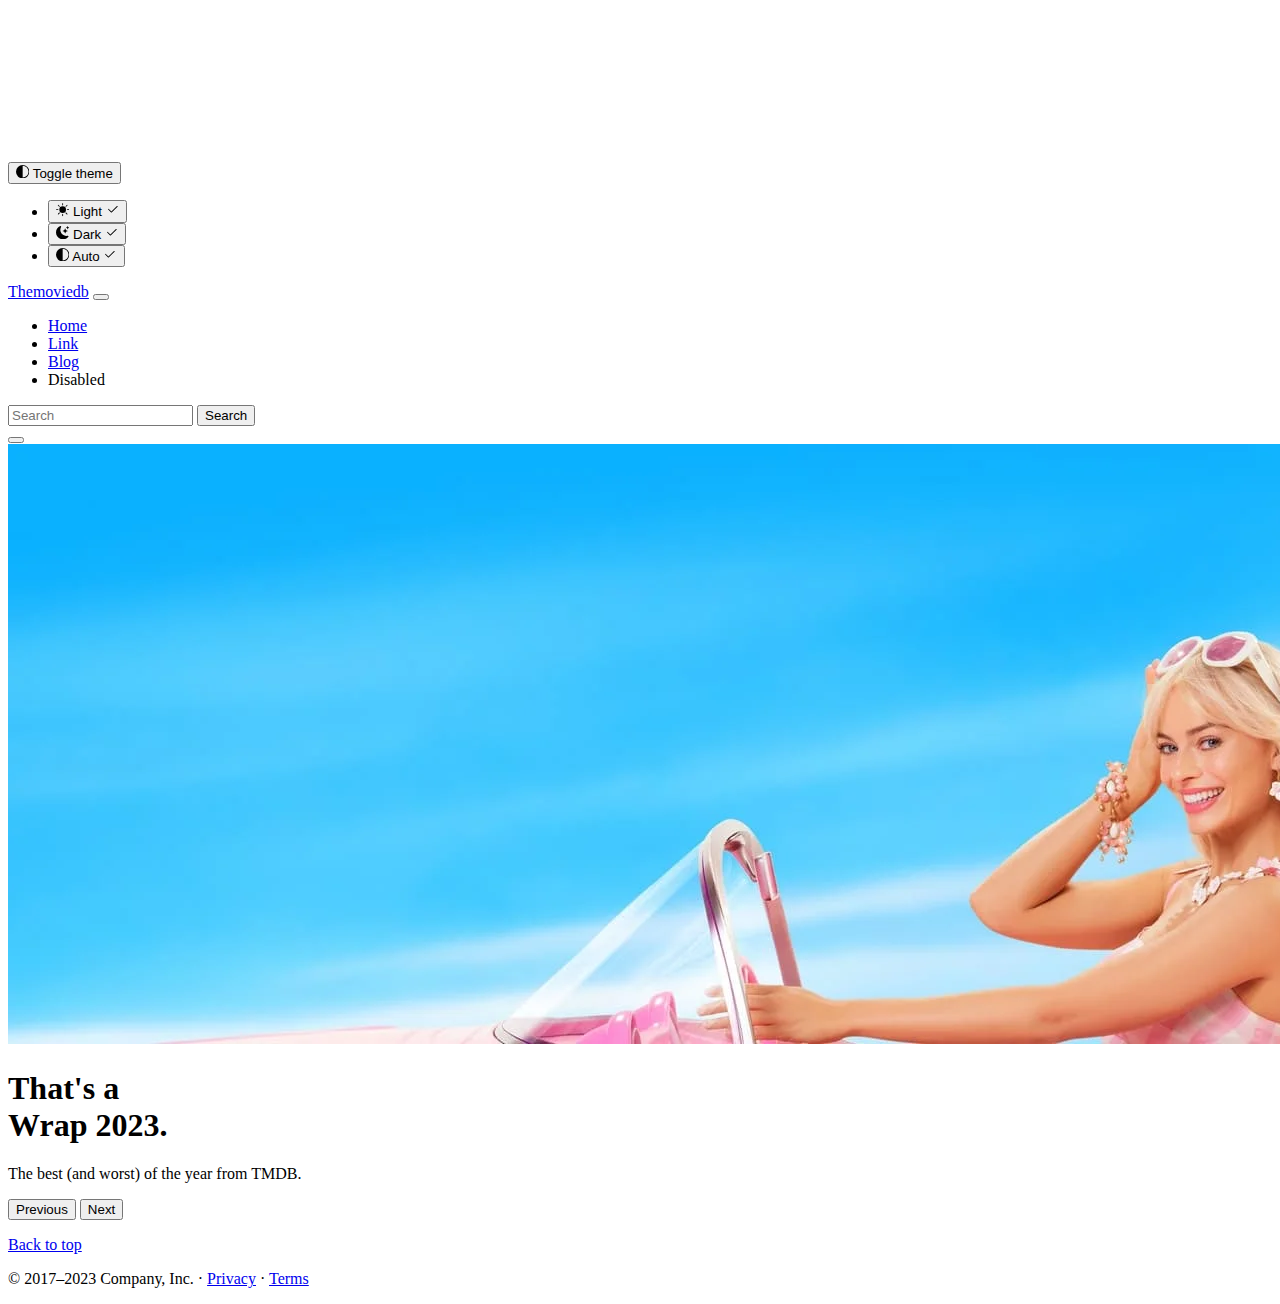
==== blog.html @ 81041fa2 "feature/blog-Index" ====
<!doctype html>
<html lang="en">

<head>
    <meta charset="utf-8">
    <meta name="viewport" content="width=device-width, initial-scale=1">
    <title>Bootstrap demo</title>
    <link href="https://cdn.jsdelivr.net/npm/bootstrap@5.3.2/dist/css/bootstrap.min.css" rel="stylesheet"
        integrity="sha384-T3c6CoIi6uLrA9TneNEoa7RxnatzjcDSCmG1MXxSR1GAsXEV/Dwwykc2MPK8M2HN" crossorigin="anonymous">
    <link rel="stylesheet" href="css/blog.css" />
</head>


<body>
    <svg xmlns="http://www.w3.org/2000/svg" class="d-none">
        <symbol id="check2" viewBox="0 0 16 16">
            <path
                d="M13.854 3.646a.5.5 0 0 1 0 .708l-7 7a.5.5 0 0 1-.708 0l-3.5-3.5a.5.5 0 1 1 .708-.708L6.5 10.293l6.646-6.647a.5.5 0 0 1 .708 0z">
            </path>
        </symbol>
        <symbol id="circle-half" viewBox="0 0 16 16">
            <path d="M8 15A7 7 0 1 0 8 1v14zm0 1A8 8 0 1 1 8 0a8 8 0 0 1 0 16z"></path>
        </symbol>
        <symbol id="moon-stars-fill" viewBox="0 0 16 16">
            <path
                d="M6 .278a.768.768 0 0 1 .08.858 7.208 7.208 0 0 0-.878 3.46c0 4.021 3.278 7.277 7.318 7.277.527 0 1.04-.055 1.533-.16a.787.787 0 0 1 .81.316.733.733 0 0 1-.031.893A8.349 8.349 0 0 1 8.344 16C3.734 16 0 12.286 0 7.71 0 4.266 2.114 1.312 5.124.06A.752.752 0 0 1 6 .278z">
            </path>
            <path
                d="M10.794 3.148a.217.217 0 0 1 .412 0l.387 1.162c.173.518.579.924 1.097 1.097l1.162.387a.217.217 0 0 1 0 .412l-1.162.387a1.734 1.734 0 0 0-1.097 1.097l-.387 1.162a.217.217 0 0 1-.412 0l-.387-1.162A1.734 1.734 0 0 0 9.31 6.593l-1.162-.387a.217.217 0 0 1 0-.412l1.162-.387a1.734 1.734 0 0 0 1.097-1.097l.387-1.162zM13.863.099a.145.145 0 0 1 .274 0l.258.774c.115.346.386.617.732.732l.774.258a.145.145 0 0 1 0 .274l-.774.258a1.156 1.156 0 0 0-.732.732l-.258.774a.145.145 0 0 1-.274 0l-.258-.774a1.156 1.156 0 0 0-.732-.732l-.774-.258a.145.145 0 0 1 0-.274l.774-.258c.346-.115.617-.386.732-.732L13.863.1z">
            </path>
        </symbol>
        <symbol id="sun-fill" viewBox="0 0 16 16">
            <path
                d="M8 12a4 4 0 1 0 0-8 4 4 0 0 0 0 8zM8 0a.5.5 0 0 1 .5.5v2a.5.5 0 0 1-1 0v-2A.5.5 0 0 1 8 0zm0 13a.5.5 0 0 1 .5.5v2a.5.5 0 0 1-1 0v-2A.5.5 0 0 1 8 13zm8-5a.5.5 0 0 1-.5.5h-2a.5.5 0 0 1 0-1h2a.5.5 0 0 1 .5.5zM3 8a.5.5 0 0 1-.5.5h-2a.5.5 0 0 1 0-1h2A.5.5 0 0 1 3 8zm10.657-5.657a.5.5 0 0 1 0 .707l-1.414 1.415a.5.5 0 1 1-.707-.708l1.414-1.414a.5.5 0 0 1 .707 0zm-9.193 9.193a.5.5 0 0 1 0 .707L3.05 13.657a.5.5 0 0 1-.707-.707l1.414-1.414a.5.5 0 0 1 .707 0zm9.193 2.121a.5.5 0 0 1-.707 0l-1.414-1.414a.5.5 0 0 1 .707-.707l1.414 1.414a.5.5 0 0 1 0 .707zM4.464 4.465a.5.5 0 0 1-.707 0L2.343 3.05a.5.5 0 1 1 .707-.707l1.414 1.414a.5.5 0 0 1 0 .708z">
            </path>
        </symbol>
    </svg>

    <div class="dropdown position-fixed bottom-0 end-0 mb-3 me-3 bd-mode-toggle">
        <button class="btn btn-bd-primary py-2 dropdown-toggle d-flex align-items-center" id="bd-theme" type="button"
            aria-expanded="false" data-bs-toggle="dropdown" aria-label="Toggle theme (auto)">
            <svg class="bi my-1 theme-icon-active" width="1em" height="1em">
                <use href="#circle-half"></use>
            </svg>
            <span class="visually-hidden" id="bd-theme-text">Toggle theme</span>
        </button>
        <ul class="dropdown-menu dropdown-menu-end shadow" aria-labelledby="bd-theme-text">
            <li>
                <button type="button" class="dropdown-item d-flex align-items-center" data-bs-theme-value="light"
                    aria-pressed="false">
                    <svg class="bi me-2 opacity-50 theme-icon" width="1em" height="1em">
                        <use href="#sun-fill"></use>
                    </svg>
                    Light
                    <svg class="bi ms-auto d-none" width="1em" height="1em">
                        <use href="#check2"></use>
                    </svg>
                </button>
            </li>
            <li>
                <button type="button" class="dropdown-item d-flex align-items-center" data-bs-theme-value="dark"
                    aria-pressed="false">
                    <svg class="bi me-2 opacity-50 theme-icon" width="1em" height="1em">
                        <use href="#moon-stars-fill"></use>
                    </svg>
                    Dark
                    <svg class="bi ms-auto d-none" width="1em" height="1em">
                        <use href="#check2"></use>
                    </svg>
                </button>
            </li>
            <li>
                <button type="button" class="dropdown-item d-flex align-items-center active" data-bs-theme-value="auto"
                    aria-pressed="true">
                    <svg class="bi me-2 opacity-50 theme-icon" width="1em" height="1em">
                        <use href="#circle-half"></use>
                    </svg>
                    Auto
                    <svg class="bi ms-auto d-none" width="1em" height="1em">
                        <use href="#check2"></use>
                    </svg>
                </button>
            </li>
        </ul>
    </div>


    <header data-bs-theme="dark">
        <nav class="navbar navbar-expand-md navbar-dark fixed-top bg-dark">
            <div class="container-fluid">
                <a class="navbar-brand" href="#">Themoviedb</a>
                <button class="navbar-toggler" type="button" data-bs-toggle="collapse" data-bs-target="#navbarCollapse"
                    aria-controls="navbarCollapse" aria-expanded="false" aria-label="Toggle navigation">
                    <span class="navbar-toggler-icon"></span>
                </button>
                <div class="collapse navbar-collapse" id="navbarCollapse">
                    <ul class="navbar-nav me-auto mb-2 mb-md-0">
                        <li class="nav-item">
                            <a class="nav-link" aria-current="page" href="index.html">Home</a>
                        </li>
                        <li class="nav-item">
                            <a class="nav-link" href="#">Link</a>
                        </li>
                        <li class="nav-item">
                            <a class="nav-link active" href="blog.html">Blog</a>
                        </li>
                        <li class="nav-item">
                            <a class="nav-link disabled" aria-disabled="true">Disabled</a>
                        </li>
                    </ul>
                    <form class="d-flex" role="search">
                        <input class="form-control me-2" type="search" placeholder="Search" aria-label="Search">
                        <button class="btn btn-outline-success" type="submit">Search</button>
                    </form>
                </div>
            </div>
        </nav>
    </header>

    <main>

        <div id="myCarousel" class="carousel slide mb-6" data-bs-ride="carousel">
            <div class="carousel-indicators">
                <button type="button" data-bs-target="#myCarousel" data-bs-slide-to="0" class="active"
                    aria-label="Slide 1" aria-current="true"></button>
            </div>
            <div class="carousel-inner">
                <div class="carousel-item active">
                    <img src="assets/img/blog1.webp" alt="">
                    <div class="container">
                        <div class="carousel-caption text-start">
                            <h1>That's a <br>
                                Wrap 2023.</h1>
                            <p class="opacity-75">
                                The best (and worst) of the year from TMDB.
                            </p>
                        </div>
                    </div>
                </div>
            </div>
            <button class="carousel-control-prev" type="button" data-bs-target="#myCarousel" data-bs-slide="prev">
                <span class="carousel-control-prev-icon" aria-hidden="true"></span>
                <span class="visually-hidden">Previous</span>
            </button>
            <button class="carousel-control-next" type="button" data-bs-target="#myCarousel" data-bs-slide="next">
                <span class="carousel-control-next-icon" aria-hidden="true"></span>
                <span class="visually-hidden">Next</span>
            </button>
        </div>

        <div class="container marketing mt-5">
            <div class="row" id="movies"></div>
        </div>

        <!-- FOOTER -->
        <footer class="container">
            <p class="float-end"><a href="#">Back to top</a></p>
            <p>© 2017–2023 Company, Inc. · <a href="#">Privacy</a> · <a href="#">Terms</a></p>
        </footer>
    </main>
    <script src="https://cdn.jsdelivr.net/npm/bootstrap@5.3.2/dist/js/bootstrap.bundle.min.js"
        integrity="sha384-C6RzsynM9kWDrMNeT87bh95OGNyZPhcTNXj1NW7RuBCsyN/o0jlpcV8Qyq46cDfL"
        crossorigin="anonymous"></script>
    <script src="https://cdn.jsdelivr.net/npm/@popperjs/core@2.11.8/dist/umd/popper.min.js"
        integrity="sha384-I7E8VVD/ismYTF4hNIPjVp/Zjvgyol6VFvRkX/vR+Vc4jQkC+hVqc2pM8ODewa9r"
        crossorigin="anonymous"></script>
    <script src="https://cdn.jsdelivr.net/npm/bootstrap@5.3.2/dist/js/bootstrap.min.js"
        integrity="sha384-BBtl+eGJRgqQAUMxJ7pMwbEyER4l1g+O15P+16Ep7Q9Q+zqX6gSbd85u4mG4QzX+"
        crossorigin="anonymous"></script>
    <script src="js/Themoviedb.js"></script>
    <script src="js/blog.js"></script>


</body>

</html>
---- css/blog.css ----
figure.movieFigure {
  font-family: 'Raleway', Arial, sans-serif;
  position: relative;
  float: left;
  overflow: hidden;
  margin: 10px 1%;
  min-width: 220px;
  max-width: 310px;
  width: 100%;
  background: #1a1a1a;
  color: #ffffff;
  text-align: left;
  box-shadow: 0 0 5px rgba(0, 0, 0, 0.15);
  background-image: -webkit-linear-gradient(top, rgba(0, 0, 0, 0) 0%, rgba(0, 0, 0, 0.3) 100%);
  background-image: linear-gradient(to bottom, rgba(0, 0, 0, 0) 0%, rgba(0, 0, 0, 0.3) 100%);
}
figure.movieFigure * {
  -webkit-box-sizing: border-box;
  box-sizing: border-box;
  -webkit-transition: all 0.35s ease-in-out;
  transition: all 0.35s ease-in-out;
}
figure.movieFigure .image {
  position: relative;
}

figure.movieFigure img {
  max-width: 100%;
  vertical-align: top;
}
figure.movieFigure img:hover {
 transform: scale(1.3);
}
figure.movieFigure i {
  position: absolute;
  top: 7px;
  left: 12px;
  font-size: 32px;
  opacity: 0;
  z-index: 2;
  -webkit-transition-delay: 0;
  transition-delay: 0;
}
figure.movieFigure h3 {
  margin: 0;
  font-weight: 500;
  text-transform: uppercase;
}
figure.movieFigure:before,
figure.movieFigure:after {
  width: 120px;
  height: 120px;
  position: absolute;
  top: 0;
  left: 0;
  content: '';
  -webkit-transition: all 0.35s ease;
  transition: all 0.35s ease;
  z-index: 1;
  box-shadow: 0 0 20px rgba(0, 0, 0, 0.5);
  background-image: -webkit-linear-gradient(top, rgba(0, 0, 0, 0) 0%, rgba(0, 0, 0, 0.35) 100%);
  background-image: linear-gradient(to bottom, rgba(0, 0, 0, 0) 0%, rgba(0, 0, 0, 0.35) 100%);
  -webkit-transition-delay: 0.2s;
  transition-delay: 0.2s;
}
figure.movieFigure:before {
  background-color: #20638f;
  -webkit-transform: skew(-45deg) translateX(-150%);
  transform: skew(-45deg) translateX(-150%);
  border-right: 1px solid #20638f;
}
figure.movieFigure:after {
  background-color: #962d22;
  -webkit-transform: skew(-45deg) translateX(-175%);
  transform: skew(-45deg) translateX(-175%);
  border-right: 1px solid #962d22;
}
figure.movieFigure figcaption {
  padding: 25px 80px 25px 25px;
  background-color: #ffffff;
  color: #000000;
  position: relative;
  font-size: 0.9em;
}
figure.movieFigure figcaption p {
  margin-bottom: 15px;
   display: -webkit-box;
    -webkit-line-clamp: 3;
    -webkit-box-orient: vertical;  
    overflow: hidden;
}
figure.movieFigure figcaption:before {
  width: 150px;
  height: 150px;
  position: absolute;
  bottom: 0;
  right: 0;
  content: '';
  z-index: 1;
  background-image: -webkit-linear-gradient(top, rgba(0, 0, 0, 0) 0%, rgba(0, 0, 0, 0.35) 100%);
  background-image: linear-gradient(to bottom, rgba(0, 0, 0, 0) 0%, rgba(0, 0, 0, 0.35) 100%);
  background-color: #20638f;
  -webkit-transform: skew(-45deg) translateX(50%);
  transform: skew(-45deg) translateX(50%);
  border-right: 1px solid #20638f;
}
figure.movieFigure .add-to-cart {
  display: inline-block;
  width: auto;
  border: 2px solid #20638f;
  padding: 0.4em 0.6em;
  color: #20638f;
  text-decoration: none;
  font-weight: 800;
  font-size: 0.9em;
  text-transform: uppercase;
}
figure.movieFigure .add-to-cart:hover {
  background-color: #20638f;
  color: #ffffff;
}
figure.movieFigure .votes {
  position: absolute;
  right: 0;
  bottom: 0;
  color: #ffffff;
  z-index: 2;
  text-transform: uppercase;
  padding: 20px;
  font-weight: 800;
  font-size: 1.2em;
  text-align: center;
}
figure.movieFigure .votes p {
      margin: 0;
    font-size: 0.8em;
}

figure.movieFigure:hover i,
figure.movieFigure.hover i {
  opacity: 0.7;
  -webkit-transition-delay: 0.3s;
  transition-delay: 0.3s;
}
figure.movieFigure:hover h3,
figure.movieFigure.hover h3 {
  -webkit-transform: translateY(0);
  transform: translateY(0);
  opacity: 1;
}
figure.movieFigure:hover:before,
figure.movieFigure.hover:before {
  -webkit-transition-delay: 0s;
  transition-delay: 0s;
  -webkit-transform: skew(-45deg) translateX(-50%);
  transform: skew(-45deg) translateX(-50%);
}
figure.movieFigure:hover:after,
figure.movieFigure.hover:after {
  -webkit-transition-delay: 0.1s;
  transition-delay: 0.1s;
  -webkit-transform: skew(-45deg) translateX(-75%);
  transform: skew(-45deg) translateX(-75%);
}
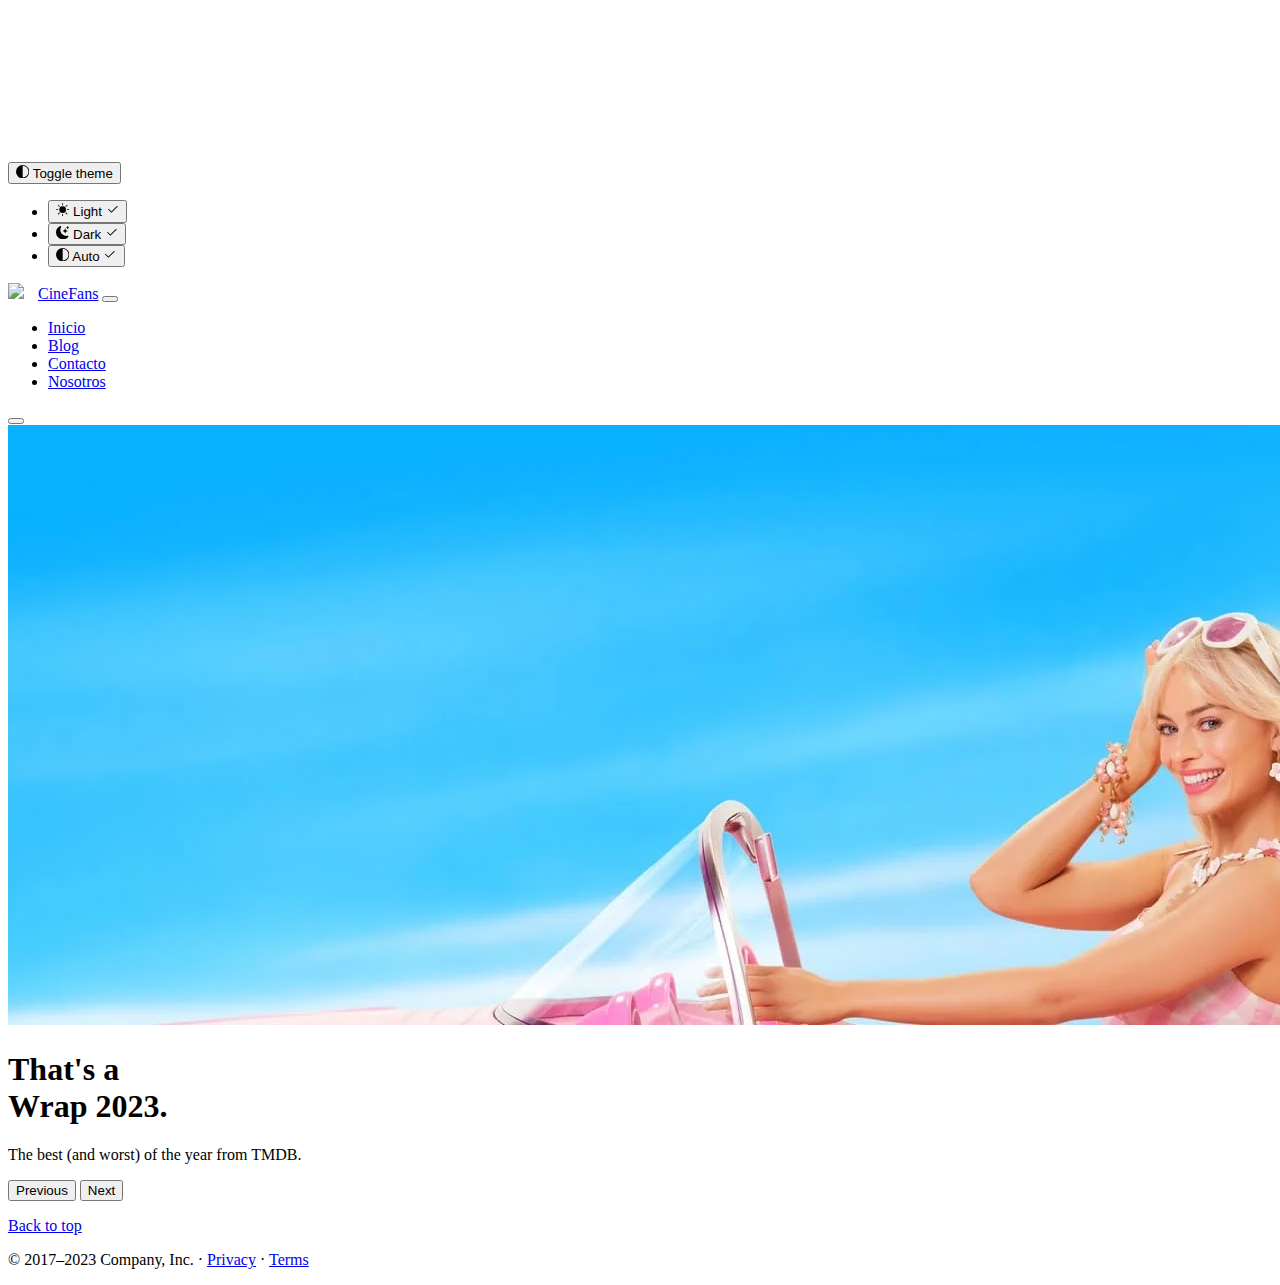
==== commit 1b661238: "ajustes finales a la navegacion y otros" ====
--- a/blog.html
+++ b/blog.html
@@ -1,176 +1,225 @@
-<!doctype html>
+<!DOCTYPE html>
 <html lang="en">
-
-<head>
-    <meta charset="utf-8">
-    <meta name="viewport" content="width=device-width, initial-scale=1">
+  <head>
+    <meta charset="utf-8" />
+    <meta name="viewport" content="width=device-width, initial-scale=1" />
     <title>Bootstrap demo</title>
-    <link href="https://cdn.jsdelivr.net/npm/bootstrap@5.3.2/dist/css/bootstrap.min.css" rel="stylesheet"
-        integrity="sha384-T3c6CoIi6uLrA9TneNEoa7RxnatzjcDSCmG1MXxSR1GAsXEV/Dwwykc2MPK8M2HN" crossorigin="anonymous">
+    <link
+      href="https://cdn.jsdelivr.net/npm/bootstrap@5.3.2/dist/css/bootstrap.min.css"
+      rel="stylesheet"
+      integrity="sha384-T3c6CoIi6uLrA9TneNEoa7RxnatzjcDSCmG1MXxSR1GAsXEV/Dwwykc2MPK8M2HN"
+      crossorigin="anonymous"
+    />
     <link rel="stylesheet" href="css/blog.css" />
-</head>
-
-
-<body>
+  </head>
+
+  <body>
     <svg xmlns="http://www.w3.org/2000/svg" class="d-none">
-        <symbol id="check2" viewBox="0 0 16 16">
-            <path
-                d="M13.854 3.646a.5.5 0 0 1 0 .708l-7 7a.5.5 0 0 1-.708 0l-3.5-3.5a.5.5 0 1 1 .708-.708L6.5 10.293l6.646-6.647a.5.5 0 0 1 .708 0z">
-            </path>
-        </symbol>
-        <symbol id="circle-half" viewBox="0 0 16 16">
-            <path d="M8 15A7 7 0 1 0 8 1v14zm0 1A8 8 0 1 1 8 0a8 8 0 0 1 0 16z"></path>
-        </symbol>
-        <symbol id="moon-stars-fill" viewBox="0 0 16 16">
-            <path
-                d="M6 .278a.768.768 0 0 1 .08.858 7.208 7.208 0 0 0-.878 3.46c0 4.021 3.278 7.277 7.318 7.277.527 0 1.04-.055 1.533-.16a.787.787 0 0 1 .81.316.733.733 0 0 1-.031.893A8.349 8.349 0 0 1 8.344 16C3.734 16 0 12.286 0 7.71 0 4.266 2.114 1.312 5.124.06A.752.752 0 0 1 6 .278z">
-            </path>
-            <path
-                d="M10.794 3.148a.217.217 0 0 1 .412 0l.387 1.162c.173.518.579.924 1.097 1.097l1.162.387a.217.217 0 0 1 0 .412l-1.162.387a1.734 1.734 0 0 0-1.097 1.097l-.387 1.162a.217.217 0 0 1-.412 0l-.387-1.162A1.734 1.734 0 0 0 9.31 6.593l-1.162-.387a.217.217 0 0 1 0-.412l1.162-.387a1.734 1.734 0 0 0 1.097-1.097l.387-1.162zM13.863.099a.145.145 0 0 1 .274 0l.258.774c.115.346.386.617.732.732l.774.258a.145.145 0 0 1 0 .274l-.774.258a1.156 1.156 0 0 0-.732.732l-.258.774a.145.145 0 0 1-.274 0l-.258-.774a1.156 1.156 0 0 0-.732-.732l-.774-.258a.145.145 0 0 1 0-.274l.774-.258c.346-.115.617-.386.732-.732L13.863.1z">
-            </path>
-        </symbol>
-        <symbol id="sun-fill" viewBox="0 0 16 16">
-            <path
-                d="M8 12a4 4 0 1 0 0-8 4 4 0 0 0 0 8zM8 0a.5.5 0 0 1 .5.5v2a.5.5 0 0 1-1 0v-2A.5.5 0 0 1 8 0zm0 13a.5.5 0 0 1 .5.5v2a.5.5 0 0 1-1 0v-2A.5.5 0 0 1 8 13zm8-5a.5.5 0 0 1-.5.5h-2a.5.5 0 0 1 0-1h2a.5.5 0 0 1 .5.5zM3 8a.5.5 0 0 1-.5.5h-2a.5.5 0 0 1 0-1h2A.5.5 0 0 1 3 8zm10.657-5.657a.5.5 0 0 1 0 .707l-1.414 1.415a.5.5 0 1 1-.707-.708l1.414-1.414a.5.5 0 0 1 .707 0zm-9.193 9.193a.5.5 0 0 1 0 .707L3.05 13.657a.5.5 0 0 1-.707-.707l1.414-1.414a.5.5 0 0 1 .707 0zm9.193 2.121a.5.5 0 0 1-.707 0l-1.414-1.414a.5.5 0 0 1 .707-.707l1.414 1.414a.5.5 0 0 1 0 .707zM4.464 4.465a.5.5 0 0 1-.707 0L2.343 3.05a.5.5 0 1 1 .707-.707l1.414 1.414a.5.5 0 0 1 0 .708z">
-            </path>
-        </symbol>
+      <symbol id="check2" viewBox="0 0 16 16">
+        <path
+          d="M13.854 3.646a.5.5 0 0 1 0 .708l-7 7a.5.5 0 0 1-.708 0l-3.5-3.5a.5.5 0 1 1 .708-.708L6.5 10.293l6.646-6.647a.5.5 0 0 1 .708 0z"
+        ></path>
+      </symbol>
+      <symbol id="circle-half" viewBox="0 0 16 16">
+        <path
+          d="M8 15A7 7 0 1 0 8 1v14zm0 1A8 8 0 1 1 8 0a8 8 0 0 1 0 16z"
+        ></path>
+      </symbol>
+      <symbol id="moon-stars-fill" viewBox="0 0 16 16">
+        <path
+          d="M6 .278a.768.768 0 0 1 .08.858 7.208 7.208 0 0 0-.878 3.46c0 4.021 3.278 7.277 7.318 7.277.527 0 1.04-.055 1.533-.16a.787.787 0 0 1 .81.316.733.733 0 0 1-.031.893A8.349 8.349 0 0 1 8.344 16C3.734 16 0 12.286 0 7.71 0 4.266 2.114 1.312 5.124.06A.752.752 0 0 1 6 .278z"
+        ></path>
+        <path
+          d="M10.794 3.148a.217.217 0 0 1 .412 0l.387 1.162c.173.518.579.924 1.097 1.097l1.162.387a.217.217 0 0 1 0 .412l-1.162.387a1.734 1.734 0 0 0-1.097 1.097l-.387 1.162a.217.217 0 0 1-.412 0l-.387-1.162A1.734 1.734 0 0 0 9.31 6.593l-1.162-.387a.217.217 0 0 1 0-.412l1.162-.387a1.734 1.734 0 0 0 1.097-1.097l.387-1.162zM13.863.099a.145.145 0 0 1 .274 0l.258.774c.115.346.386.617.732.732l.774.258a.145.145 0 0 1 0 .274l-.774.258a1.156 1.156 0 0 0-.732.732l-.258.774a.145.145 0 0 1-.274 0l-.258-.774a1.156 1.156 0 0 0-.732-.732l-.774-.258a.145.145 0 0 1 0-.274l.774-.258c.346-.115.617-.386.732-.732L13.863.1z"
+        ></path>
+      </symbol>
+      <symbol id="sun-fill" viewBox="0 0 16 16">
+        <path
+          d="M8 12a4 4 0 1 0 0-8 4 4 0 0 0 0 8zM8 0a.5.5 0 0 1 .5.5v2a.5.5 0 0 1-1 0v-2A.5.5 0 0 1 8 0zm0 13a.5.5 0 0 1 .5.5v2a.5.5 0 0 1-1 0v-2A.5.5 0 0 1 8 13zm8-5a.5.5 0 0 1-.5.5h-2a.5.5 0 0 1 0-1h2a.5.5 0 0 1 .5.5zM3 8a.5.5 0 0 1-.5.5h-2a.5.5 0 0 1 0-1h2A.5.5 0 0 1 3 8zm10.657-5.657a.5.5 0 0 1 0 .707l-1.414 1.415a.5.5 0 1 1-.707-.708l1.414-1.414a.5.5 0 0 1 .707 0zm-9.193 9.193a.5.5 0 0 1 0 .707L3.05 13.657a.5.5 0 0 1-.707-.707l1.414-1.414a.5.5 0 0 1 .707 0zm9.193 2.121a.5.5 0 0 1-.707 0l-1.414-1.414a.5.5 0 0 1 .707-.707l1.414 1.414a.5.5 0 0 1 0 .707zM4.464 4.465a.5.5 0 0 1-.707 0L2.343 3.05a.5.5 0 1 1 .707-.707l1.414 1.414a.5.5 0 0 1 0 .708z"
+        ></path>
+      </symbol>
     </svg>
 
-    <div class="dropdown position-fixed bottom-0 end-0 mb-3 me-3 bd-mode-toggle">
-        <button class="btn btn-bd-primary py-2 dropdown-toggle d-flex align-items-center" id="bd-theme" type="button"
-            aria-expanded="false" data-bs-toggle="dropdown" aria-label="Toggle theme (auto)">
-            <svg class="bi my-1 theme-icon-active" width="1em" height="1em">
-                <use href="#circle-half"></use>
-            </svg>
-            <span class="visually-hidden" id="bd-theme-text">Toggle theme</span>
+    <div
+      class="dropdown position-fixed bottom-0 end-0 mb-3 me-3 bd-mode-toggle"
+    >
+      <button
+        class="btn btn-bd-primary py-2 dropdown-toggle d-flex align-items-center"
+        id="bd-theme"
+        type="button"
+        aria-expanded="false"
+        data-bs-toggle="dropdown"
+        aria-label="Toggle theme (auto)"
+      >
+        <svg class="bi my-1 theme-icon-active" width="1em" height="1em">
+          <use href="#circle-half"></use>
+        </svg>
+        <span class="visually-hidden" id="bd-theme-text">Toggle theme</span>
+      </button>
+      <ul
+        class="dropdown-menu dropdown-menu-end shadow"
+        aria-labelledby="bd-theme-text"
+      >
+        <li>
+          <button
+            type="button"
+            class="dropdown-item d-flex align-items-center"
+            data-bs-theme-value="light"
+            aria-pressed="false"
+          >
+            <svg class="bi me-2 opacity-50 theme-icon" width="1em" height="1em">
+              <use href="#sun-fill"></use>
+            </svg>
+            Light
+            <svg class="bi ms-auto d-none" width="1em" height="1em">
+              <use href="#check2"></use>
+            </svg>
+          </button>
+        </li>
+        <li>
+          <button
+            type="button"
+            class="dropdown-item d-flex align-items-center"
+            data-bs-theme-value="dark"
+            aria-pressed="false"
+          >
+            <svg class="bi me-2 opacity-50 theme-icon" width="1em" height="1em">
+              <use href="#moon-stars-fill"></use>
+            </svg>
+            Dark
+            <svg class="bi ms-auto d-none" width="1em" height="1em">
+              <use href="#check2"></use>
+            </svg>
+          </button>
+        </li>
+        <li>
+          <button
+            type="button"
+            class="dropdown-item d-flex align-items-center active"
+            data-bs-theme-value="auto"
+            aria-pressed="true"
+          >
+            <svg class="bi me-2 opacity-50 theme-icon" width="1em" height="1em">
+              <use href="#circle-half"></use>
+            </svg>
+            Auto
+            <svg class="bi ms-auto d-none" width="1em" height="1em">
+              <use href="#check2"></use>
+            </svg>
+          </button>
+        </li>
+      </ul>
+    </div>
+
+    <header data-bs-theme="dark">
+      <nav class="navbar navbar-expand-md navbar-dark fixed-top bg-dark">
+        <div class="container-fluid d-flex">
+          <img
+            src="https://storage.googleapis.com/iconos_images/cine3white.svg"
+            style="width: 40px; margin-right: 10px"
+          />
+
+          <a class="navbar-brand" href="index.html">CineFans</a>
+          <button
+            class="navbar-toggler"
+            type="button"
+            data-bs-toggle="collapse"
+            data-bs-target="#navbarCollapse"
+            aria-controls="navbarCollapse"
+            aria-expanded="false"
+            aria-label="Toggle navigation"
+          >
+            <span class="navbar-toggler-icon"></span>
+          </button>
+          <div class="collapse navbar-collapse" id="navbarCollapse">
+            <ul class="navbar-nav me-auto mb-2 mb-md-0">
+              <li class="nav-item">
+                <a class="nav-link" aria-current="page" href="index.html"
+                  >Inicio</a
+                >
+              </li>
+              <li class="nav-item">
+                <a class="nav-link active" href="blog.html">Blog </a>
+              </li>
+              <li class="nav-item">
+                <a class="nav-link" href="formulario.html">Contacto</a>
+              </li>
+              <li class="nav-item">
+                <a class="nav-link" href="nosotros.html">Nosotros</a>
+              </li>
+            </ul>
+          </div>
+        </div>
+      </nav>
+    </header>
+
+    <main>
+      <div id="myCarousel" class="carousel slide mb-6" data-bs-ride="carousel">
+        <div class="carousel-indicators">
+          <button
+            type="button"
+            data-bs-target="#myCarousel"
+            data-bs-slide-to="0"
+            class="active"
+            aria-label="Slide 1"
+            aria-current="true"
+          ></button>
+        </div>
+        <div class="carousel-inner">
+          <div class="carousel-item active">
+            <img src="assets/img/blog1.webp" alt="" />
+            <div class="container">
+              <div class="carousel-caption text-start">
+                <h1>
+                  That's a <br />
+                  Wrap 2023.
+                </h1>
+                <p class="opacity-75">
+                  The best (and worst) of the year from TMDB.
+                </p>
+              </div>
+            </div>
+          </div>
+        </div>
+        <button
+          class="carousel-control-prev"
+          type="button"
+          data-bs-target="#myCarousel"
+          data-bs-slide="prev"
+        >
+          <span class="carousel-control-prev-icon" aria-hidden="true"></span>
+          <span class="visually-hidden">Previous</span>
         </button>
-        <ul class="dropdown-menu dropdown-menu-end shadow" aria-labelledby="bd-theme-text">
-            <li>
-                <button type="button" class="dropdown-item d-flex align-items-center" data-bs-theme-value="light"
-                    aria-pressed="false">
-                    <svg class="bi me-2 opacity-50 theme-icon" width="1em" height="1em">
-                        <use href="#sun-fill"></use>
-                    </svg>
-                    Light
-                    <svg class="bi ms-auto d-none" width="1em" height="1em">
-                        <use href="#check2"></use>
-                    </svg>
-                </button>
-            </li>
-            <li>
-                <button type="button" class="dropdown-item d-flex align-items-center" data-bs-theme-value="dark"
-                    aria-pressed="false">
-                    <svg class="bi me-2 opacity-50 theme-icon" width="1em" height="1em">
-                        <use href="#moon-stars-fill"></use>
-                    </svg>
-                    Dark
-                    <svg class="bi ms-auto d-none" width="1em" height="1em">
-                        <use href="#check2"></use>
-                    </svg>
-                </button>
-            </li>
-            <li>
-                <button type="button" class="dropdown-item d-flex align-items-center active" data-bs-theme-value="auto"
-                    aria-pressed="true">
-                    <svg class="bi me-2 opacity-50 theme-icon" width="1em" height="1em">
-                        <use href="#circle-half"></use>
-                    </svg>
-                    Auto
-                    <svg class="bi ms-auto d-none" width="1em" height="1em">
-                        <use href="#check2"></use>
-                    </svg>
-                </button>
-            </li>
-        </ul>
-    </div>
-
-
-    <header data-bs-theme="dark">
-        <nav class="navbar navbar-expand-md navbar-dark fixed-top bg-dark">
-            <div class="container-fluid">
-                <a class="navbar-brand" href="#">Themoviedb</a>
-                <button class="navbar-toggler" type="button" data-bs-toggle="collapse" data-bs-target="#navbarCollapse"
-                    aria-controls="navbarCollapse" aria-expanded="false" aria-label="Toggle navigation">
-                    <span class="navbar-toggler-icon"></span>
-                </button>
-                <div class="collapse navbar-collapse" id="navbarCollapse">
-                    <ul class="navbar-nav me-auto mb-2 mb-md-0">
-                        <li class="nav-item">
-                            <a class="nav-link" aria-current="page" href="index.html">Home</a>
-                        </li>
-                        <li class="nav-item">
-                            <a class="nav-link" href="#">Link</a>
-                        </li>
-                        <li class="nav-item">
-                            <a class="nav-link active" href="blog.html">Blog</a>
-                        </li>
-                        <li class="nav-item">
-                            <a class="nav-link disabled" aria-disabled="true">Disabled</a>
-                        </li>
-                    </ul>
-                    <form class="d-flex" role="search">
-                        <input class="form-control me-2" type="search" placeholder="Search" aria-label="Search">
-                        <button class="btn btn-outline-success" type="submit">Search</button>
-                    </form>
-                </div>
-            </div>
-        </nav>
-    </header>
-
-    <main>
-
-        <div id="myCarousel" class="carousel slide mb-6" data-bs-ride="carousel">
-            <div class="carousel-indicators">
-                <button type="button" data-bs-target="#myCarousel" data-bs-slide-to="0" class="active"
-                    aria-label="Slide 1" aria-current="true"></button>
-            </div>
-            <div class="carousel-inner">
-                <div class="carousel-item active">
-                    <img src="assets/img/blog1.webp" alt="">
-                    <div class="container">
-                        <div class="carousel-caption text-start">
-                            <h1>That's a <br>
-                                Wrap 2023.</h1>
-                            <p class="opacity-75">
-                                The best (and worst) of the year from TMDB.
-                            </p>
-                        </div>
-                    </div>
-                </div>
-            </div>
-            <button class="carousel-control-prev" type="button" data-bs-target="#myCarousel" data-bs-slide="prev">
-                <span class="carousel-control-prev-icon" aria-hidden="true"></span>
-                <span class="visually-hidden">Previous</span>
-            </button>
-            <button class="carousel-control-next" type="button" data-bs-target="#myCarousel" data-bs-slide="next">
-                <span class="carousel-control-next-icon" aria-hidden="true"></span>
-                <span class="visually-hidden">Next</span>
-            </button>
-        </div>
-
-        <div class="container marketing mt-5">
-            <div class="row" id="movies"></div>
-        </div>
-
-        <!-- FOOTER -->
-        <footer class="container">
-            <p class="float-end"><a href="#">Back to top</a></p>
-            <p>© 2017–2023 Company, Inc. · <a href="#">Privacy</a> · <a href="#">Terms</a></p>
-        </footer>
+        <button
+          class="carousel-control-next"
+          type="button"
+          data-bs-target="#myCarousel"
+          data-bs-slide="next"
+        >
+          <span class="carousel-control-next-icon" aria-hidden="true"></span>
+          <span class="visually-hidden">Next</span>
+        </button>
+      </div>
+
+      <div class="container marketing mt-5">
+        <div class="row" id="movies"></div>
+      </div>
+
+      <!-- FOOTER -->
+      <footer class="container">
+        <p class="float-end"><a href="#">Back to top</a></p>
+        <p>
+          © 2017–2023 Company, Inc. · <a href="#">Privacy</a> ·
+          <a href="#">Terms</a>
+        </p>
+      </footer>
     </main>
-    <script src="https://cdn.jsdelivr.net/npm/bootstrap@5.3.2/dist/js/bootstrap.bundle.min.js"
-        integrity="sha384-C6RzsynM9kWDrMNeT87bh95OGNyZPhcTNXj1NW7RuBCsyN/o0jlpcV8Qyq46cDfL"
-        crossorigin="anonymous"></script>
-    <script src="https://cdn.jsdelivr.net/npm/@popperjs/core@2.11.8/dist/umd/popper.min.js"
-        integrity="sha384-I7E8VVD/ismYTF4hNIPjVp/Zjvgyol6VFvRkX/vR+Vc4jQkC+hVqc2pM8ODewa9r"
-        crossorigin="anonymous"></script>
-    <script src="https://cdn.jsdelivr.net/npm/bootstrap@5.3.2/dist/js/bootstrap.min.js"
-        integrity="sha384-BBtl+eGJRgqQAUMxJ7pMwbEyER4l1g+O15P+16Ep7Q9Q+zqX6gSbd85u4mG4QzX+"
-        crossorigin="anonymous"></script>
+
     <script src="js/Themoviedb.js"></script>
     <script src="js/blog.js"></script>
-
-
-</body>
-
-</html>+    <script
+      src="https://cdn.jsdelivr.net/npm/bootstrap@5.3.2/dist/js/bootstrap.bundle.min.js"
+      crossorigin="anonymous"
+    ></script>
+  </body>
+</html>
